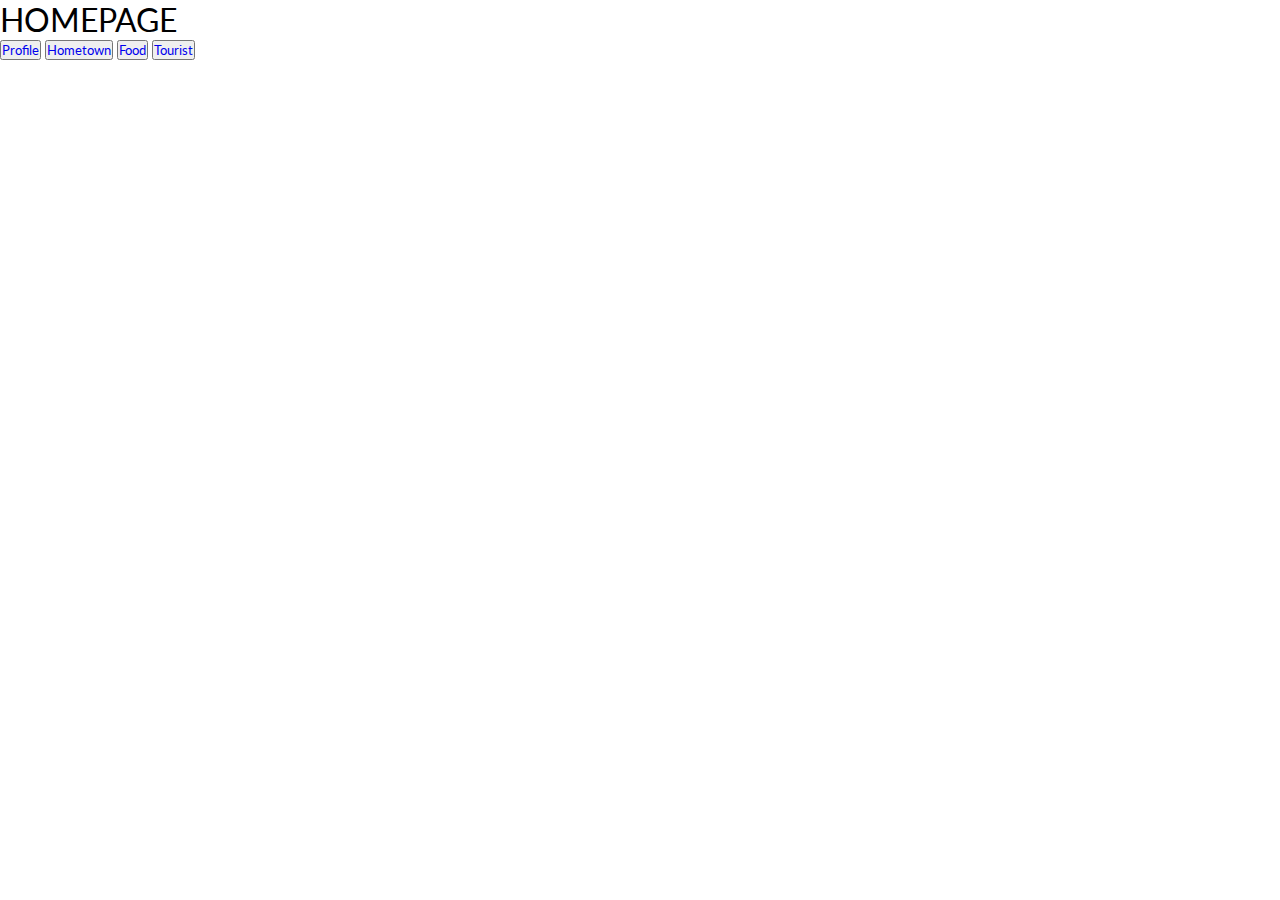
==== index.html @ 845b3149 "init" ====
<!DOCTYPE html>
<html lang="en">
<head>
    <meta charset="UTF-8">
    <meta http-equiv="X-UA-Compatible" content="IE=edge">
    <meta name="viewport" content="width=device-width, initial-scale=1.0">
    <!-- redirect when hit localhost:5500 to localhost:5501/homepage -->
    <!-- https://stackoverflow.com/questions/5411538/redirect-from-an-html-page?rq=1 -->
    <meta http-equiv="refresh" content="0; url=homepage.html" />
    <title>Index</title>
</head>
<body>
    
</body>
</html>
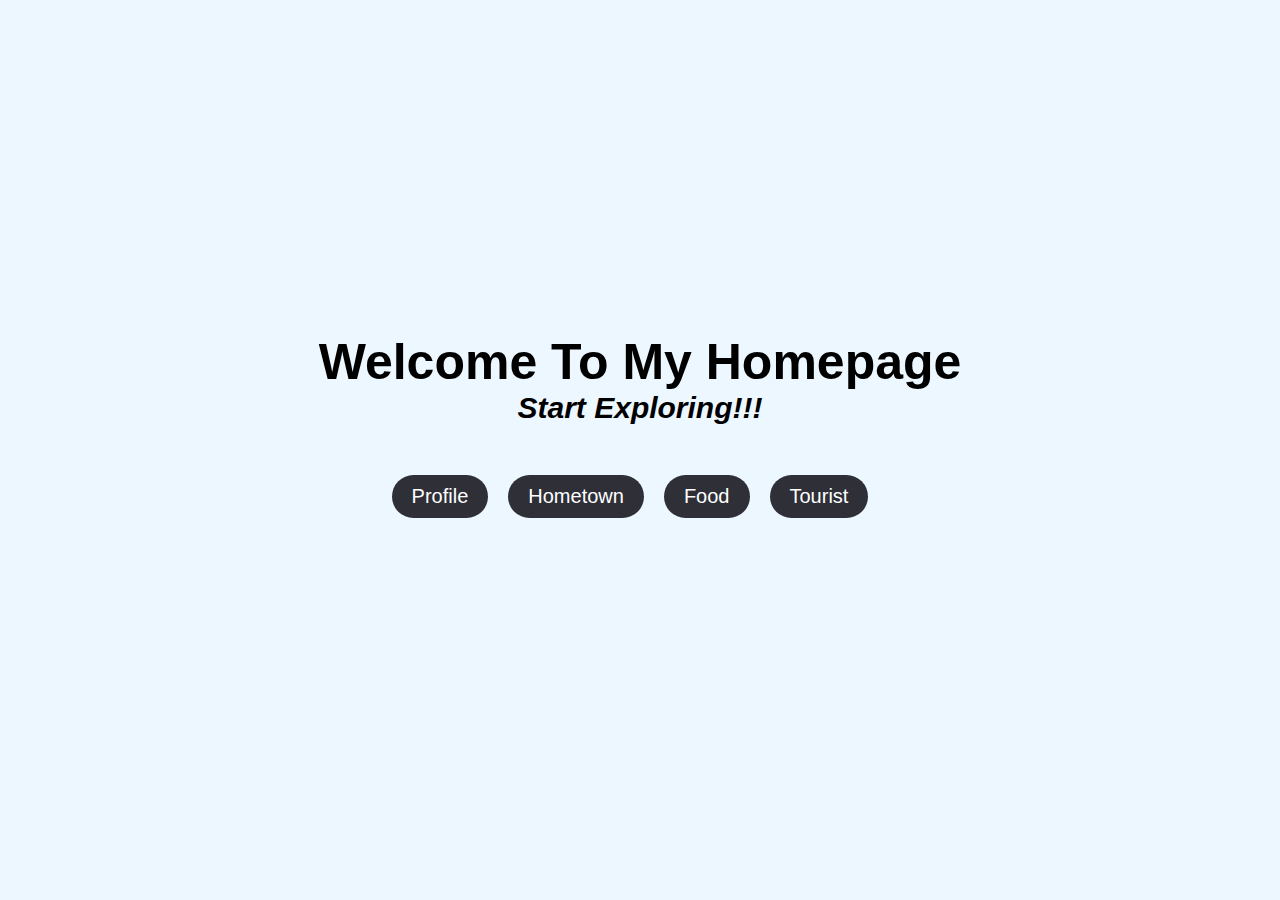
==== commit cbd09880: "fix error" ====
--- a/index.html
+++ b/index.html
@@ -6,7 +6,7 @@
     <meta name="viewport" content="width=device-width, initial-scale=1.0">
     <!-- redirect when hit localhost:5500 to localhost:5501/homepage -->
     <!-- https://stackoverflow.com/questions/5411538/redirect-from-an-html-page?rq=1 -->
-    <meta http-equiv="refresh" content="0; url=homepage.html" />
+    <meta http-equiv="refresh" content="0; url=quiz1/index.html" />
     <title>Index</title>
 </head>
 <body>
